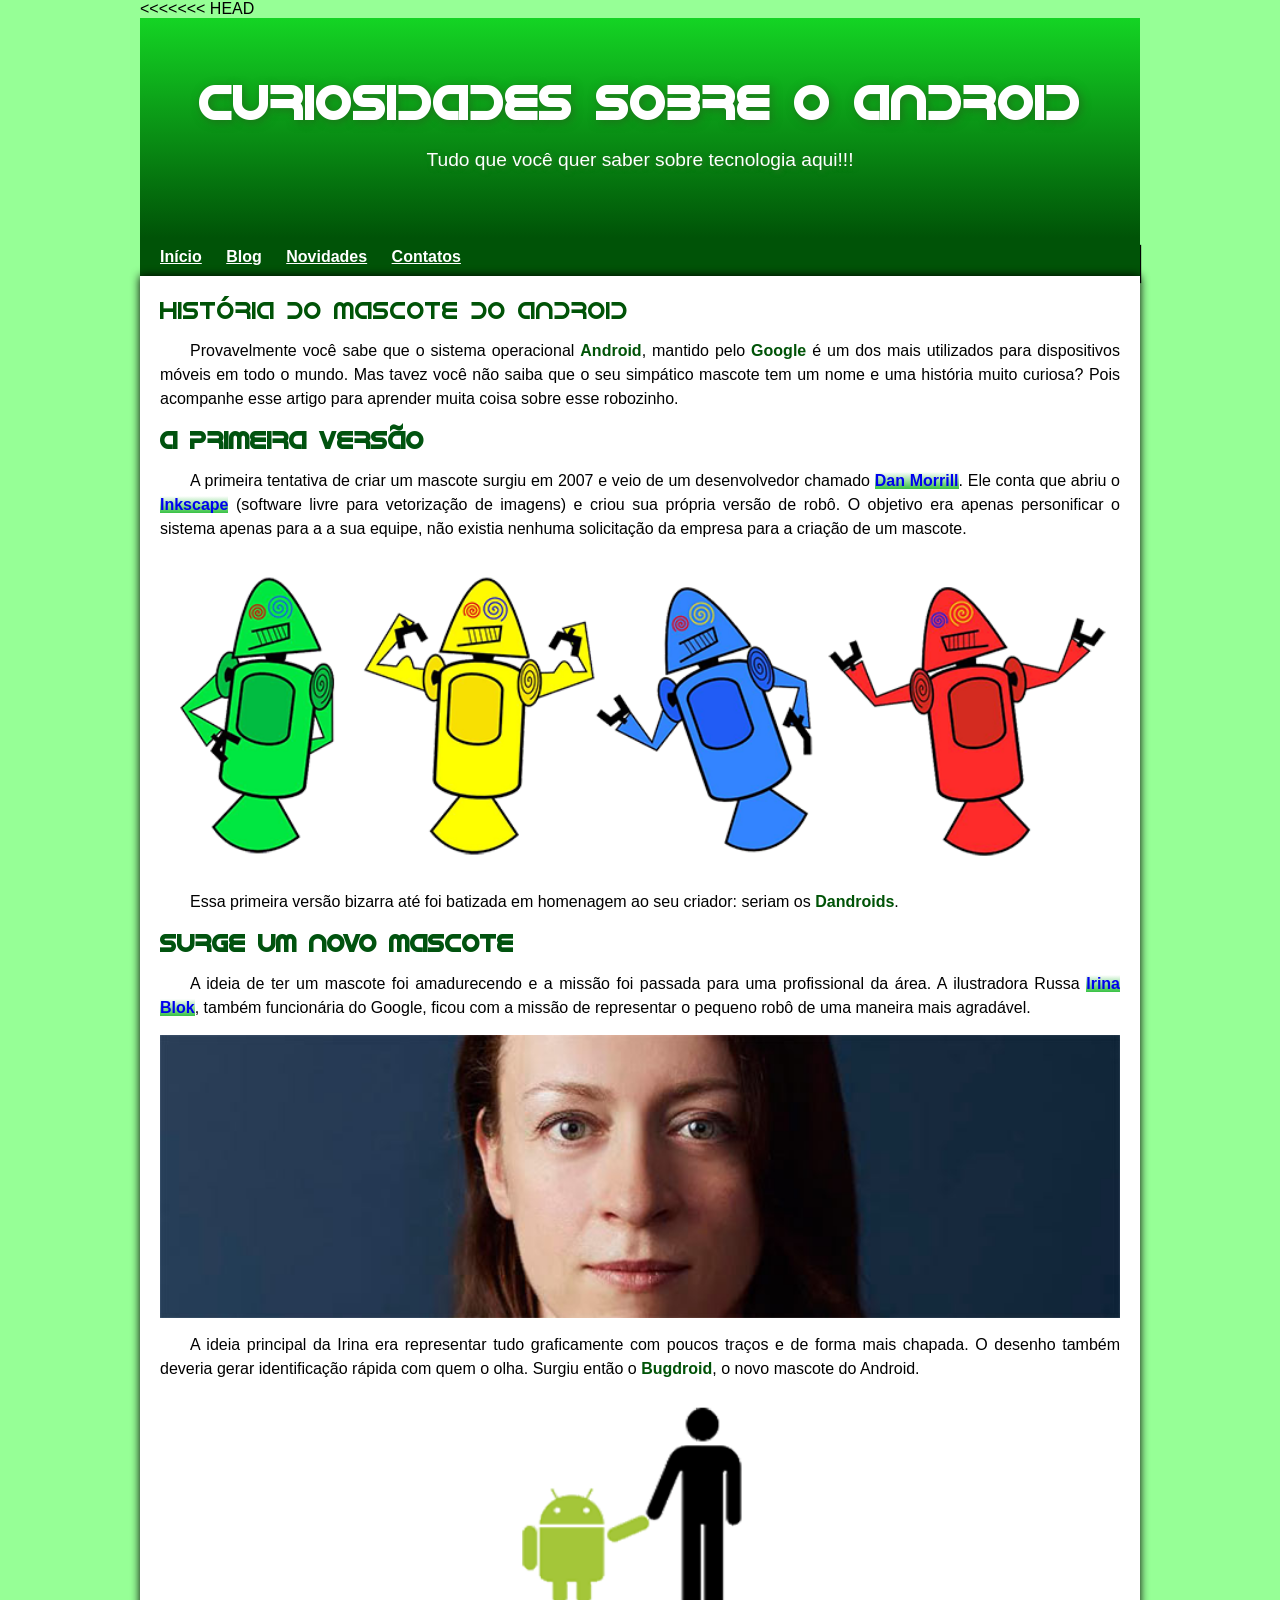
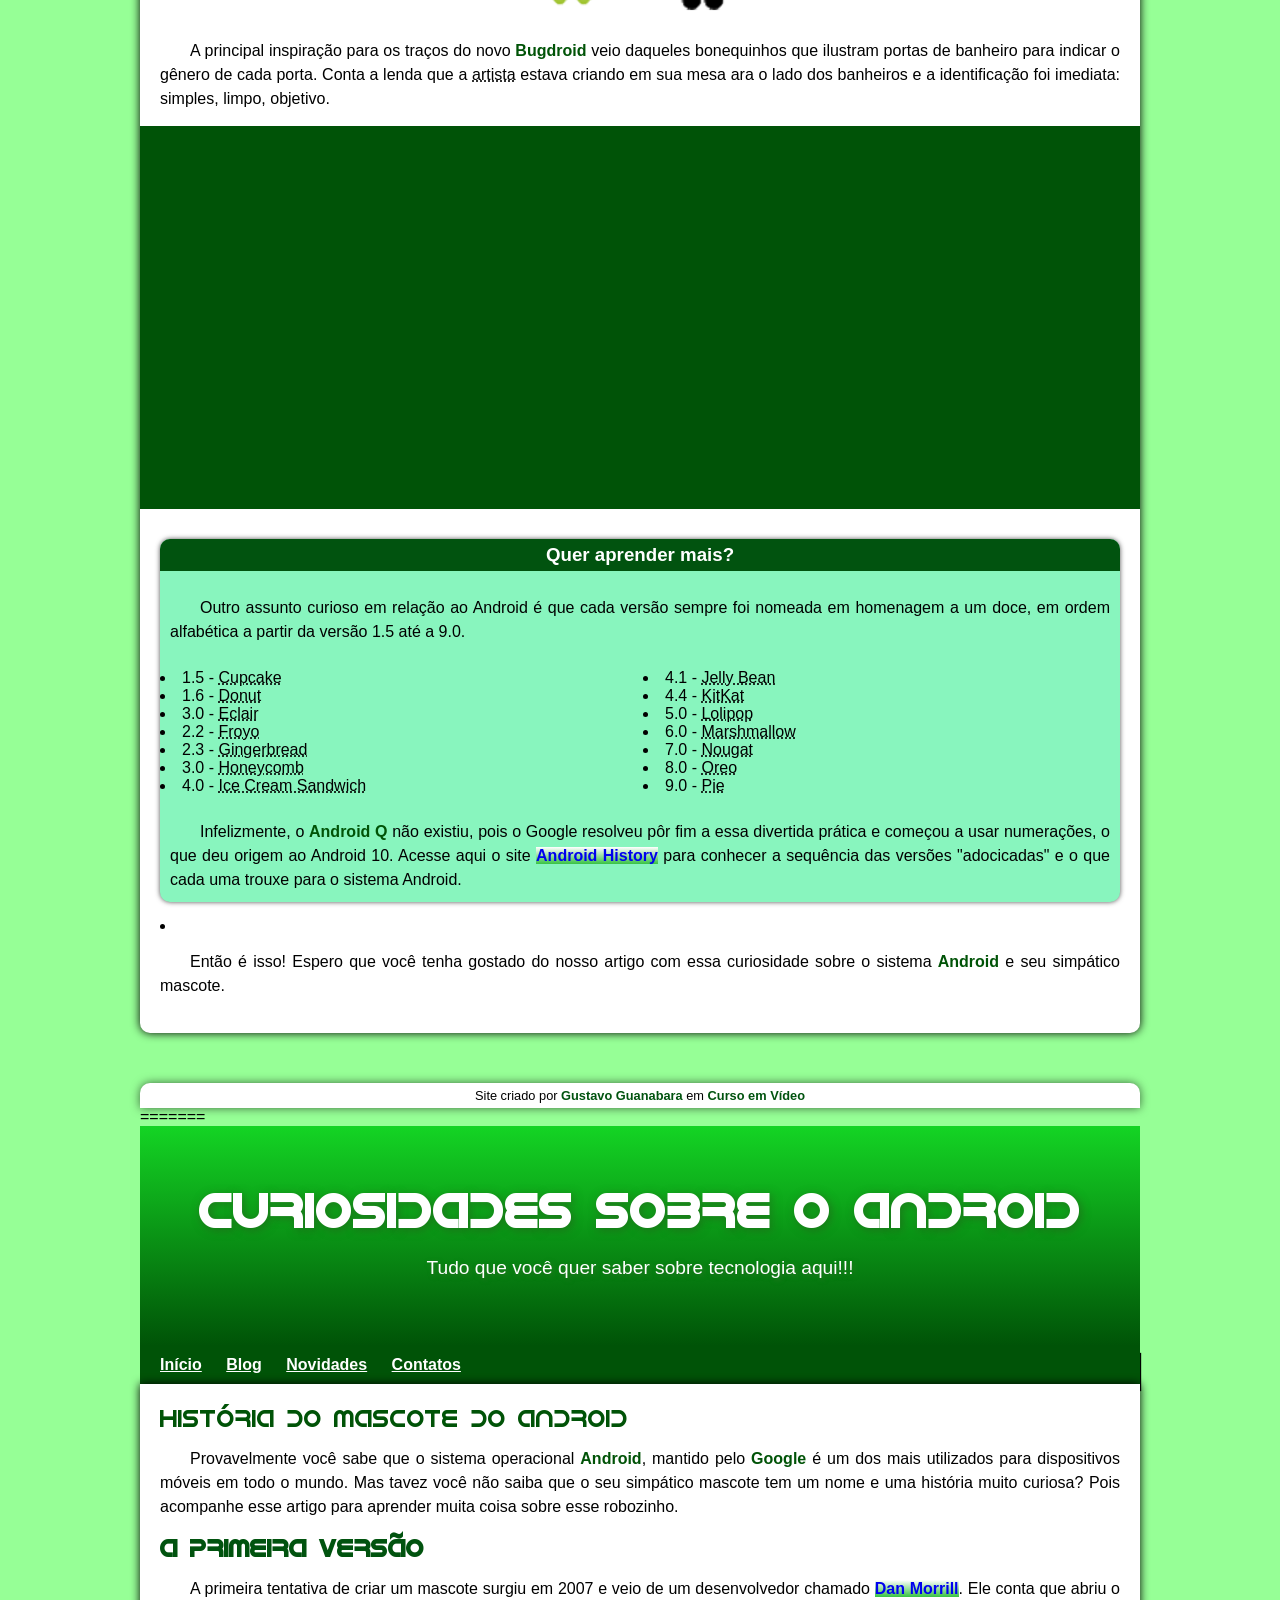
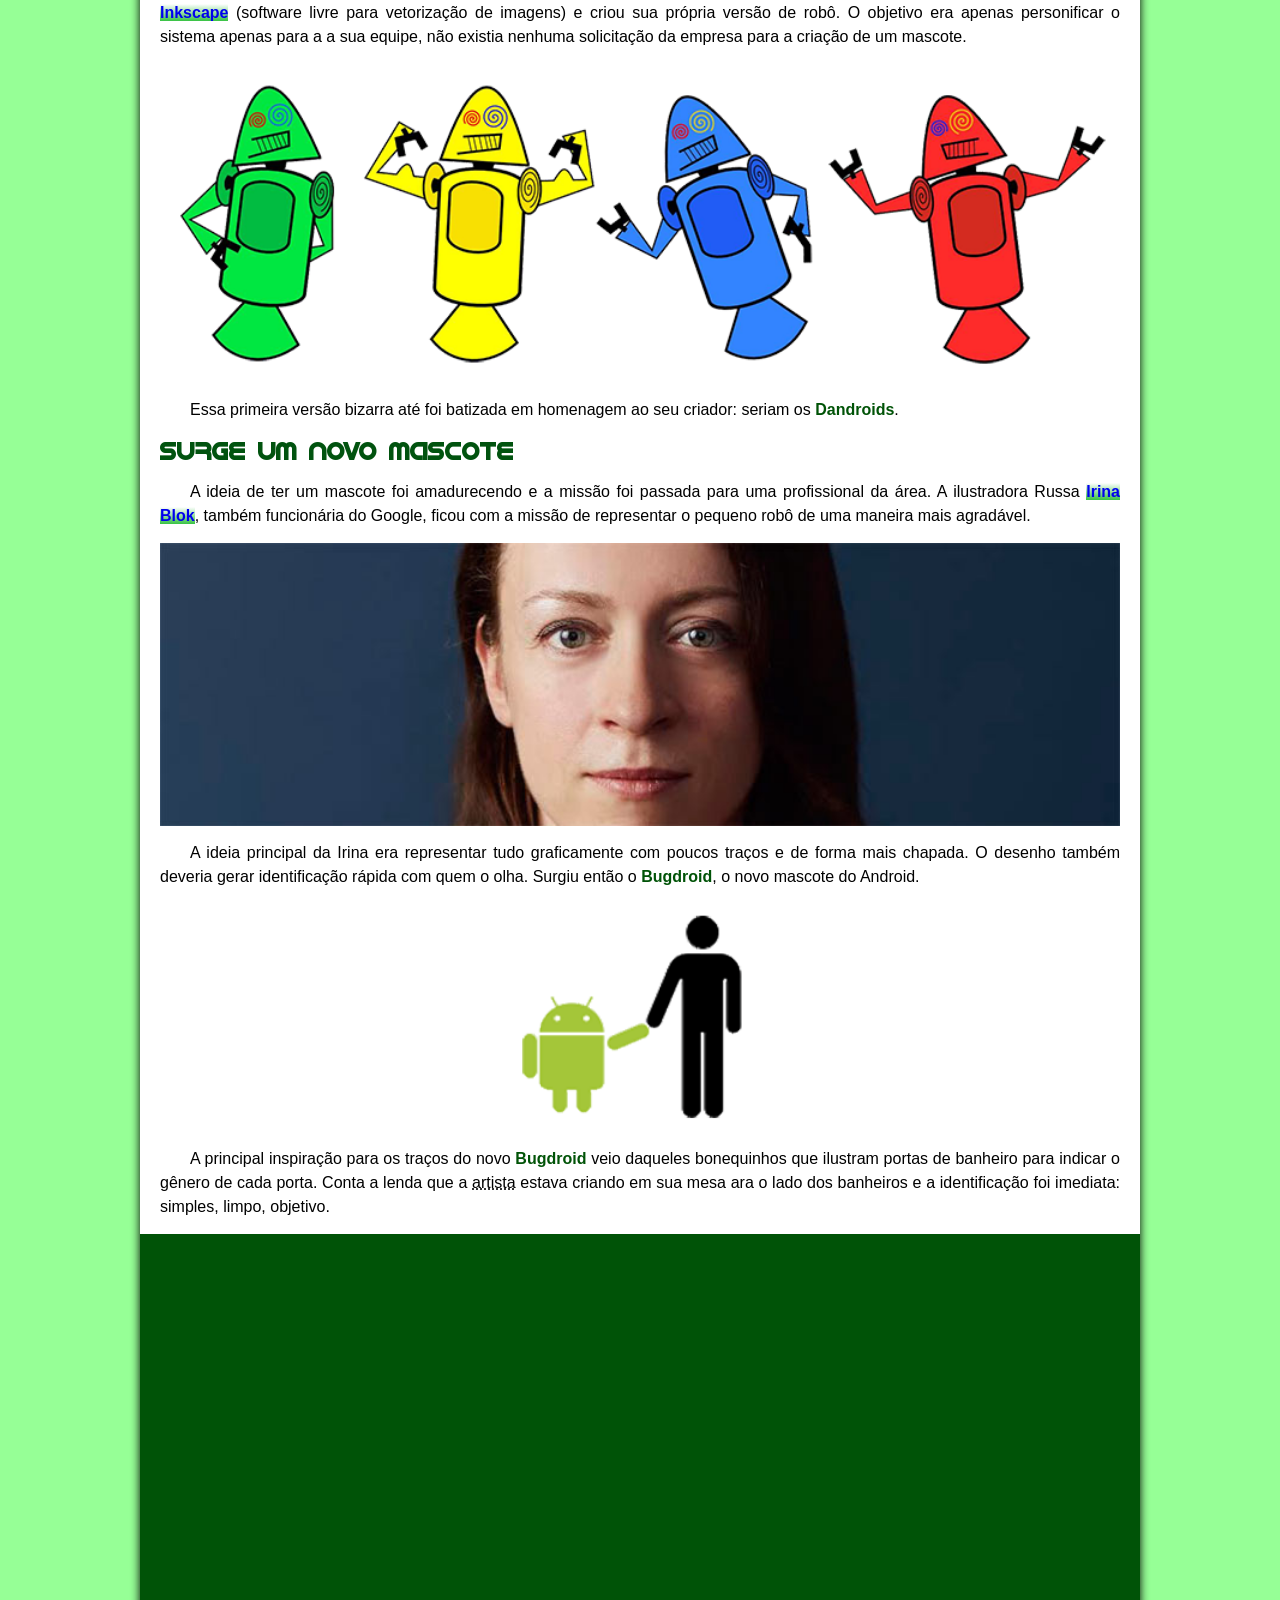
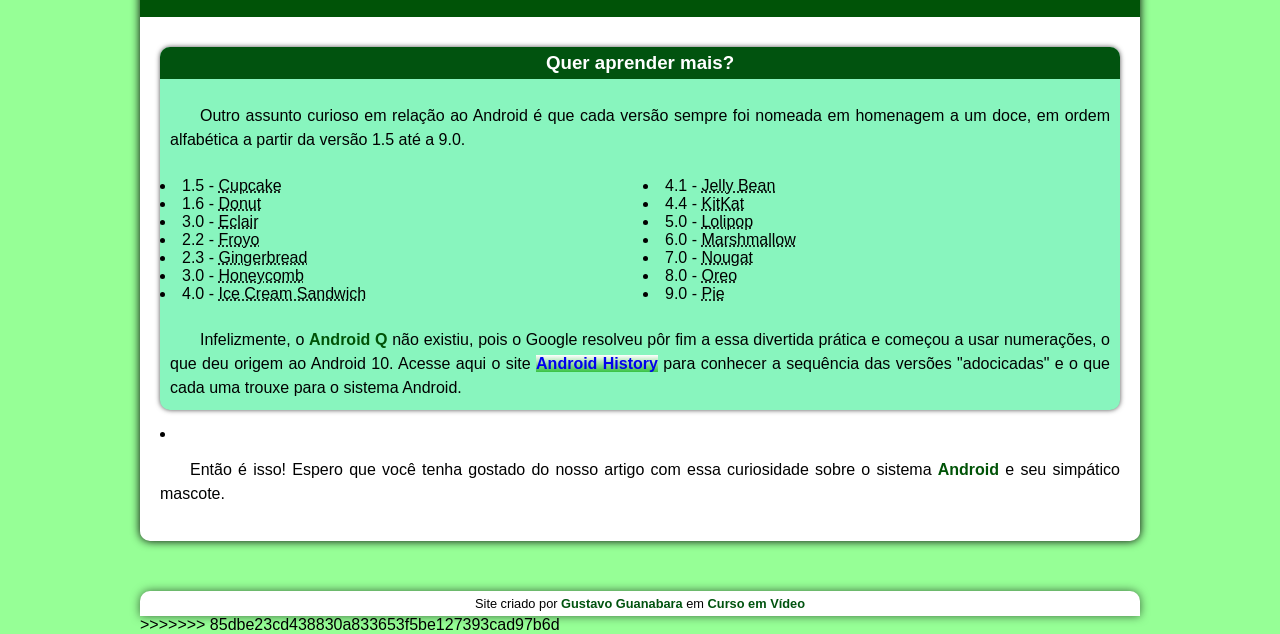
==== index.html @ 463ac562 "Rename index.html.html to index.html" ====
<<<<<<< HEAD
<!DOCTYPE html>
<html lang="pt-br">
<head>
    <meta charset="UTF-8">
    <meta name="viewport" content="width=device-width, initial-scale=1.0">
    <title>Como surgiu o mascote do Android</title>
    <link rel="shortcut icon" href="imagens/favicon.ico" type="image/x-icon">
   <link rel="stylesheet" href="style.css">
</head>
<body>
    <header>
        <h1>Curiosidades sobre o Android</h1>
        <p>Tudo que você quer saber sobre tecnologia aqui!!!</p>
    </header>
    <nav>
        <a href="#">Início</a>
        <a href="#">Blog</a>
        <a href="#">Novidades</a>
        <a href="#">Contatos</a>
    </nav>
<main>
    <article>
        <h1>História do Mascote do Android</h1>

            <p>Provavelmente você sabe que o sistema operacional <strong>Android</strong>, mantido pelo <strong>Google</strong> é um dos mais utilizados para dispositivos móveis em todo o mundo. Mas tavez você não saiba que o seu simpático mascote tem um nome e uma história muito curiosa? Pois acompanhe esse artigo para aprender muita coisa sobre esse robozinho.</p>

            <h2>A primeira versão</h2>

            <p>A primeira tentativa de criar um mascote surgiu em 2007 e veio de um desenvolvedor chamado <a href="https://androidcommunity.com/dan-morrill-shows-us-the-android-mascot-that-almost-was-20130103/" target="_blank" class="externo">Dan Morrill</a>. Ele conta que abriu o <a href="https://inkscape.org/release/inkscape-1.4.2/windows/64-bit/msi/dl/" target="_blank">Inkscape</a> (software livre para vetorização de imagens) e criou sua própria versão de robô. O objetivo era apenas personificar o sistema apenas para a a sua equipe, não existia nenhuma solicitação da empresa para a criação de um mascote.</p>

            <picture>
                <source media="(max-width: 600px)" srcset="imagens/dan-droids-pq.png">

                <img src="imagens/dan-droids.png" alt="Dandroids">
            
            </picture>

            <p>Essa primeira versão bizarra até foi batizada em homenagem ao seu criador: seriam os <strong>Dandroids</strong>.</p>

            <h2>Surge um novo mascote</h2>

            <p>A ideia de ter um mascote foi amadurecendo e a missão foi passada para uma profissional da área. A ilustradora Russa <a href="https://www.irinablok.com/" target="_blank">Irina Blok</a>, também funcionária do Google, ficou com a missão de representar o pequeno robô de uma maneira mais agradável.</p>

            <picture>
            <source media="(max-width: 600px)" srcset="imagens/irina-blok-pq.jpg">

                <img src="imagens/irina-blok.jpg" alt="irina-blok">
            
            </picture>

            <p>A ideia principal da Irina era representar tudo graficamente com poucos traços e de forma mais chapada. O desenho também deveria gerar identificação rápida com quem o olha. Surgiu então o <strong>Bugdroid</strong>, o novo mascote do Android.</p>

            <img src="imagens/bugdroid.png" class="pequeno" bugdroid"> 

            <p>A principal inspiração para os traços do novo <strong>Bugdroid</strong> veio daqueles bonequinhos que ilustram portas de banheiro para indicar o gênero de cada porta. Conta a lenda que a <abbr title="Irina Blok">artista</abbr> estava criando em sua mesa ara o lado dos banheiros e a identificação foi imediata: simples, limpo, objetivo.</p>

            <div class="video">
                <iframe width="560" height="315" src="https://www.youtube.com/embed/l2UDgpLz20M?si=QQ9jXkbDZRv2RueR" title="YouTube video player" frameborder="0" allow="accelerometer; autoplay; clipboard-write; encrypted-media; gyroscope; picture-in-picture; web-share" referrerpolicy="strict-origin-when-cross-origin" allowfullscreen></iframe>
            
        

            </div>
            <aside>
                <h3>Quer aprender mais?</h3>
                <p>Outro assunto curioso em relação ao Android é que cada versão sempre foi nomeada em homenagem a um doce, em ordem alfabética a partir da versão 1.5 até a 9.0.</p>
                <ul>
                    <li>1.5 - <abbr title="Bolo de copo">Cupcake</abbr></li>
                    <li>1.6 - <abbr title="Rosquinha">Donut</abbr></li>
                    <li>3.0 - <abbr title="Bomba de chocolate">Eclair</abbr></li>
                    <li>2.2 - <abbr title="Iorgute Congelado">Froyo</abbr></li>
                    <li>2.3 - <abbr title="Biscoito de gengibre">Gingerbread</abbr></li>
                    <li>3.0 - <abbr title="Favo de Mel">Honeycomb</abbr></li>
                    <li>4.0 - <abbr title="Sanduíche de Sorvete">Ice Cream Sandwich</abbr></li>
                    <li>4.1 - <abbr title="Jujuba">Jelly Bean</abbr></li>
                    <li>4.4 - <abbr title="Kit Kat">KitKat</abbr></li>
                    <li>5.0 - <abbr title="Pirulito">Lolipop</abbr></li>
                    <li>6.0 - <abbr title="Marshmallow">Marshmallow</abbr></li>
                    <li>7.0 - <abbr title="Torrone">Nougat</abbr></li>
                    <li>8.0 - <abbr title="Oreo">Oreo</abbr></li>
                    <li>9.0 - <abbr title="Torta">Pie</abbr></li>
                </ul>
                <p>
                    Infelizmente, o <strong>Android Q</strong> não existiu, pois o Google resolveu pôr fim a essa divertida prática e começou a usar numerações, o que deu origem ao Android 10.
                    Acesse aqui o site <a href="https://android.fandom.com/wiki/Android_Version_History" target="_blank">Android History</a> para conhecer a sequência das versões "adocicadas" e o que cada uma trouxe para o sistema Android.
                </p>
            </aside>
        

            <li>
                <p>Então é isso! Espero que você tenha gostado do nosso artigo com essa curiosidade sobre o sistema <strong>Android</strong> e seu simpático mascote.</p>
            </li>
         
    </article>
</main>
<footer>
    Site criado por <a href="https://github.com/gustavoguanabara" target="_blank">Gustavo Guanabara</a> em <a href="https://www.youtube.com/@cursoemvideo" target="_blank">Curso em Vídeo</a>
</footer>
</body>
=======
<!DOCTYPE html>
<html lang="pt-br">
<head>
    <meta charset="UTF-8">
    <meta name="viewport" content="width=device-width, initial-scale=1.0">
    <title>Como surgiu o mascote do Android</title>
    <link rel="shortcut icon" href="imagens/favicon.ico" type="image/x-icon">
   <link rel="stylesheet" href="style.css">
</head>
<body>
    <header>
        <h1>Curiosidades sobre o Android</h1>
        <p>Tudo que você quer saber sobre tecnologia aqui!!!</p>
    </header>
    <nav>
        <a href="#">Início</a>
        <a href="#">Blog</a>
        <a href="#">Novidades</a>
        <a href="#">Contatos</a>
    </nav>
<main>
    <article>
        <h1>História do Mascote do Android</h1>

            <p>Provavelmente você sabe que o sistema operacional <strong>Android</strong>, mantido pelo <strong>Google</strong> é um dos mais utilizados para dispositivos móveis em todo o mundo. Mas tavez você não saiba que o seu simpático mascote tem um nome e uma história muito curiosa? Pois acompanhe esse artigo para aprender muita coisa sobre esse robozinho.</p>

            <h2>A primeira versão</h2>

            <p>A primeira tentativa de criar um mascote surgiu em 2007 e veio de um desenvolvedor chamado <a href="https://androidcommunity.com/dan-morrill-shows-us-the-android-mascot-that-almost-was-20130103/" target="_blank" class="externo">Dan Morrill</a>. Ele conta que abriu o <a href="https://inkscape.org/release/inkscape-1.4.2/windows/64-bit/msi/dl/" target="_blank">Inkscape</a> (software livre para vetorização de imagens) e criou sua própria versão de robô. O objetivo era apenas personificar o sistema apenas para a a sua equipe, não existia nenhuma solicitação da empresa para a criação de um mascote.</p>

            <picture>
                <source media="(max-width: 600px)" srcset="imagens/dan-droids-pq.png">

                <img src="imagens/dan-droids.png" alt="Dandroids">
            
            </picture>

            <p>Essa primeira versão bizarra até foi batizada em homenagem ao seu criador: seriam os <strong>Dandroids</strong>.</p>

            <h2>Surge um novo mascote</h2>

            <p>A ideia de ter um mascote foi amadurecendo e a missão foi passada para uma profissional da área. A ilustradora Russa <a href="https://www.irinablok.com/" target="_blank">Irina Blok</a>, também funcionária do Google, ficou com a missão de representar o pequeno robô de uma maneira mais agradável.</p>

            <picture>
            <source media="(max-width: 600px)" srcset="imagens/irina-blok-pq.jpg">

                <img src="imagens/irina-blok.jpg" alt="irina-blok">
            
            </picture>

            <p>A ideia principal da Irina era representar tudo graficamente com poucos traços e de forma mais chapada. O desenho também deveria gerar identificação rápida com quem o olha. Surgiu então o <strong>Bugdroid</strong>, o novo mascote do Android.</p>

            <img src="imagens/bugdroid.png" class="pequeno" bugdroid"> 

            <p>A principal inspiração para os traços do novo <strong>Bugdroid</strong> veio daqueles bonequinhos que ilustram portas de banheiro para indicar o gênero de cada porta. Conta a lenda que a <abbr title="Irina Blok">artista</abbr> estava criando em sua mesa ara o lado dos banheiros e a identificação foi imediata: simples, limpo, objetivo.</p>

            <div class="video">
                <iframe width="560" height="315" src="https://www.youtube.com/embed/l2UDgpLz20M?si=QQ9jXkbDZRv2RueR" title="YouTube video player" frameborder="0" allow="accelerometer; autoplay; clipboard-write; encrypted-media; gyroscope; picture-in-picture; web-share" referrerpolicy="strict-origin-when-cross-origin" allowfullscreen></iframe>
            
        

            </div>
            <aside>
                <h3>Quer aprender mais?</h3>
                <p>Outro assunto curioso em relação ao Android é que cada versão sempre foi nomeada em homenagem a um doce, em ordem alfabética a partir da versão 1.5 até a 9.0.</p>
                <ul>
                    <li>1.5 - <abbr title="Bolo de copo">Cupcake</abbr></li>
                    <li>1.6 - <abbr title="Rosquinha">Donut</abbr></li>
                    <li>3.0 - <abbr title="Bomba de chocolate">Eclair</abbr></li>
                    <li>2.2 - <abbr title="Iorgute Congelado">Froyo</abbr></li>
                    <li>2.3 - <abbr title="Biscoito de gengibre">Gingerbread</abbr></li>
                    <li>3.0 - <abbr title="Favo de Mel">Honeycomb</abbr></li>
                    <li>4.0 - <abbr title="Sanduíche de Sorvete">Ice Cream Sandwich</abbr></li>
                    <li>4.1 - <abbr title="Jujuba">Jelly Bean</abbr></li>
                    <li>4.4 - <abbr title="Kit Kat">KitKat</abbr></li>
                    <li>5.0 - <abbr title="Pirulito">Lolipop</abbr></li>
                    <li>6.0 - <abbr title="Marshmallow">Marshmallow</abbr></li>
                    <li>7.0 - <abbr title="Torrone">Nougat</abbr></li>
                    <li>8.0 - <abbr title="Oreo">Oreo</abbr></li>
                    <li>9.0 - <abbr title="Torta">Pie</abbr></li>
                </ul>
                <p>
                    Infelizmente, o <strong>Android Q</strong> não existiu, pois o Google resolveu pôr fim a essa divertida prática e começou a usar numerações, o que deu origem ao Android 10.
                    Acesse aqui o site <a href="https://android.fandom.com/wiki/Android_Version_History" target="_blank">Android History</a> para conhecer a sequência das versões "adocicadas" e o que cada uma trouxe para o sistema Android.
                </p>
            </aside>
        

            <li>
                <p>Então é isso! Espero que você tenha gostado do nosso artigo com essa curiosidade sobre o sistema <strong>Android</strong> e seu simpático mascote.</p>
            </li>
         
    </article>
</main>
<footer>
    Site criado por <a href="https://github.com/gustavoguanabara" target="_blank">Gustavo Guanabara</a> em <a href="https://www.youtube.com/@cursoemvideo" target="_blank">Curso em Vídeo</a>
</footer>
</body>
>>>>>>> 85dbe23cd438830a833653f5be127393cad97b6d
</html>
---- style.css ----
@charset "UTF-8";

@font-face {
font-family: 'android'; 
src: url(fontes/idroid.otf) format('opentype')
}

:root { --cor0: #38C244;
--cor1: #005307;
--cor2: #14d424;
--cor3: #00b312;
--cor4: #01530f;
--fonte-padrao: Arial, verdana, helvetica, sans-serif;
--fonte-destaque: impact;
--fonte-android: 'android'
}

header { min-height: 150px; background-color: var(--cor1); padding: 35px; text-align: center;
background-image: linear-gradient(to bottom, var(--cor2), var(--cor1)); font-weight: normal;}


main h1 { font-family: var(--fonte-android); color: var(--cor1); font-weight: normal;
}

header h1 {font-family: var(--fonte-android); text-align: center; color: var(--cor4); text-align: center; color: rgb(255, 255, 255); font-size: 3em; margin-top: 20px;
text-shadow: 2px 2px 10px rgba(43, 80, 27, 0.527);}


header p { color: white; padding: 20px; text-align: center; font-family: var(--fonte-padrao); font-size: 1.2em;
max-width: 600px;
margin: auto; text-shadow: 2px 2px 5px rgb(63, 112, 48, 0.596);}

main p { 
    margin: 15px 0px; text-align: justify;
    text-indent: 30px; line-height: 1.5em;
}

main strong { color: var(--cor1); font-weight: bold;

}

main a { text-decoration: none;
font-weight: bold;
background-image: linear-gradient(to top, var(--cor0), white) ;}
nav { background-color: var(--cor1);
padding: 10px;
box-shadow: 1px 7px 1px black;}


nav a { color: white;
padding: 10px;
font-weight: bolder;
transition-duration: 0.45s
}
nav a:hover {background-color: var(--cor0);
color: var(--cor1);}
main { background-color: white;
padding: 20px; 
box-shadow: 0px 0px 10px black;
margin-bottom: 50px;
border-bottom-left-radius: 10px;
border-bottom-right-radius: 10px;
}

* {
    margin: 0px;
    padding: 0px;
    min-width: 320px;
max-width: 1000px;
margin: auto;
}
main img {width: 100%;}

main img.pequeno { max-width: 350px; display: block;}

main h2 {color: var(--cor4);
font-family: var(--fonte-android);
text-shadow: 1px; 1px; 1px}
body {background-color: rgb(150, 255, 150);
font-family: var(--fonte-padrao);}



aside { background-color: rgb(136, 245, 190); 
padding: 10 px; border-radius: 10px
; box-shadow: 0px 0px 5px rgba(0, 0, 0, 0.685);}
aside p { text-align: justify; padding: 10px;}
aside h3 { text-align: center; padding: 5px; background-color: #01530f; color: white; border-radius: 10px 10px 0px 0px;}
aside > ul { list-style-position: inside;
columns: 2; margin: 10px 10px 0px 0px; text-align: justify;}

div.video{ 
    background-color: var(--cor1);
    margin: 0px -20px 30px -20px; padding: 20px; position: relative; padding-bottom: 5%;
}

div.video > frame { position: absolute;
top: 5%; left: 5%; width: 90%; height: 90%;
}

footer {background-color:#ffffff; color: rgb(0, 0, 0); box-shadow: 0px 0px 10px rgba(0, 0, 0, 0.589);
border-top-left-radius: 10px;
border-top-right-radius: 10px;
padding: 5px; text-align: center; font-size: 0.8em;}

footer > a { text-decoration: none;
font-weight: bold; color: var(--cor4)}

footer a:hover {text-decoration: underline; color: #01530f; }
---- style.css ----
@charset "UTF-8";

@font-face {
font-family: 'android'; 
src: url(fontes/idroid.otf) format('opentype')
}

:root { --cor0: #38C244;
--cor1: #005307;
--cor2: #14d424;
--cor3: #00b312;
--cor4: #01530f;
--fonte-padrao: Arial, verdana, helvetica, sans-serif;
--fonte-destaque: impact;
--fonte-android: 'android'
}

header { min-height: 150px; background-color: var(--cor1); padding: 35px; text-align: center;
background-image: linear-gradient(to bottom, var(--cor2), var(--cor1)); font-weight: normal;}


main h1 { font-family: var(--fonte-android); color: var(--cor1); font-weight: normal;
}

header h1 {font-family: var(--fonte-android); text-align: center; color: var(--cor4); text-align: center; color: rgb(255, 255, 255); font-size: 3em; margin-top: 20px;
text-shadow: 2px 2px 10px rgba(43, 80, 27, 0.527);}


header p { color: white; padding: 20px; text-align: center; font-family: var(--fonte-padrao); font-size: 1.2em;
max-width: 600px;
margin: auto; text-shadow: 2px 2px 5px rgb(63, 112, 48, 0.596);}

main p { 
    margin: 15px 0px; text-align: justify;
    text-indent: 30px; line-height: 1.5em;
}

main strong { color: var(--cor1); font-weight: bold;

}

main a { text-decoration: none;
font-weight: bold;
background-image: linear-gradient(to top, var(--cor0), white) ;}
nav { background-color: var(--cor1);
padding: 10px;
box-shadow: 1px 7px 1px black;}


nav a { color: white;
padding: 10px;
font-weight: bolder;
transition-duration: 0.45s
}
nav a:hover {background-color: var(--cor0);
color: var(--cor1);}
main { background-color: white;
padding: 20px; 
box-shadow: 0px 0px 10px black;
margin-bottom: 50px;
border-bottom-left-radius: 10px;
border-bottom-right-radius: 10px;
}

* {
    margin: 0px;
    padding: 0px;
    min-width: 320px;
max-width: 1000px;
margin: auto;
}
main img {width: 100%;}

main img.pequeno { max-width: 350px; display: block;}

main h2 {color: var(--cor4);
font-family: var(--fonte-android);
text-shadow: 1px; 1px; 1px}
body {background-color: rgb(150, 255, 150);
font-family: var(--fonte-padrao);}



aside { background-color: rgb(136, 245, 190); 
padding: 10 px; border-radius: 10px
; box-shadow: 0px 0px 5px rgba(0, 0, 0, 0.685);}
aside p { text-align: justify; padding: 10px;}
aside h3 { text-align: center; padding: 5px; background-color: #01530f; color: white; border-radius: 10px 10px 0px 0px;}
aside > ul { list-style-position: inside;
columns: 2; margin: 10px 10px 0px 0px; text-align: justify;}

div.video{ 
    background-color: var(--cor1);
    margin: 0px -20px 30px -20px; padding: 20px; position: relative; padding-bottom: 5%;
}

div.video > frame { position: absolute;
top: 5%; left: 5%; width: 90%; height: 90%;
}

footer {background-color:#ffffff; color: rgb(0, 0, 0); box-shadow: 0px 0px 10px rgba(0, 0, 0, 0.589);
border-top-left-radius: 10px;
border-top-right-radius: 10px;
padding: 5px; text-align: center; font-size: 0.8em;}

footer > a { text-decoration: none;
font-weight: bold; color: var(--cor4)}

footer a:hover {text-decoration: underline; color: #01530f; }
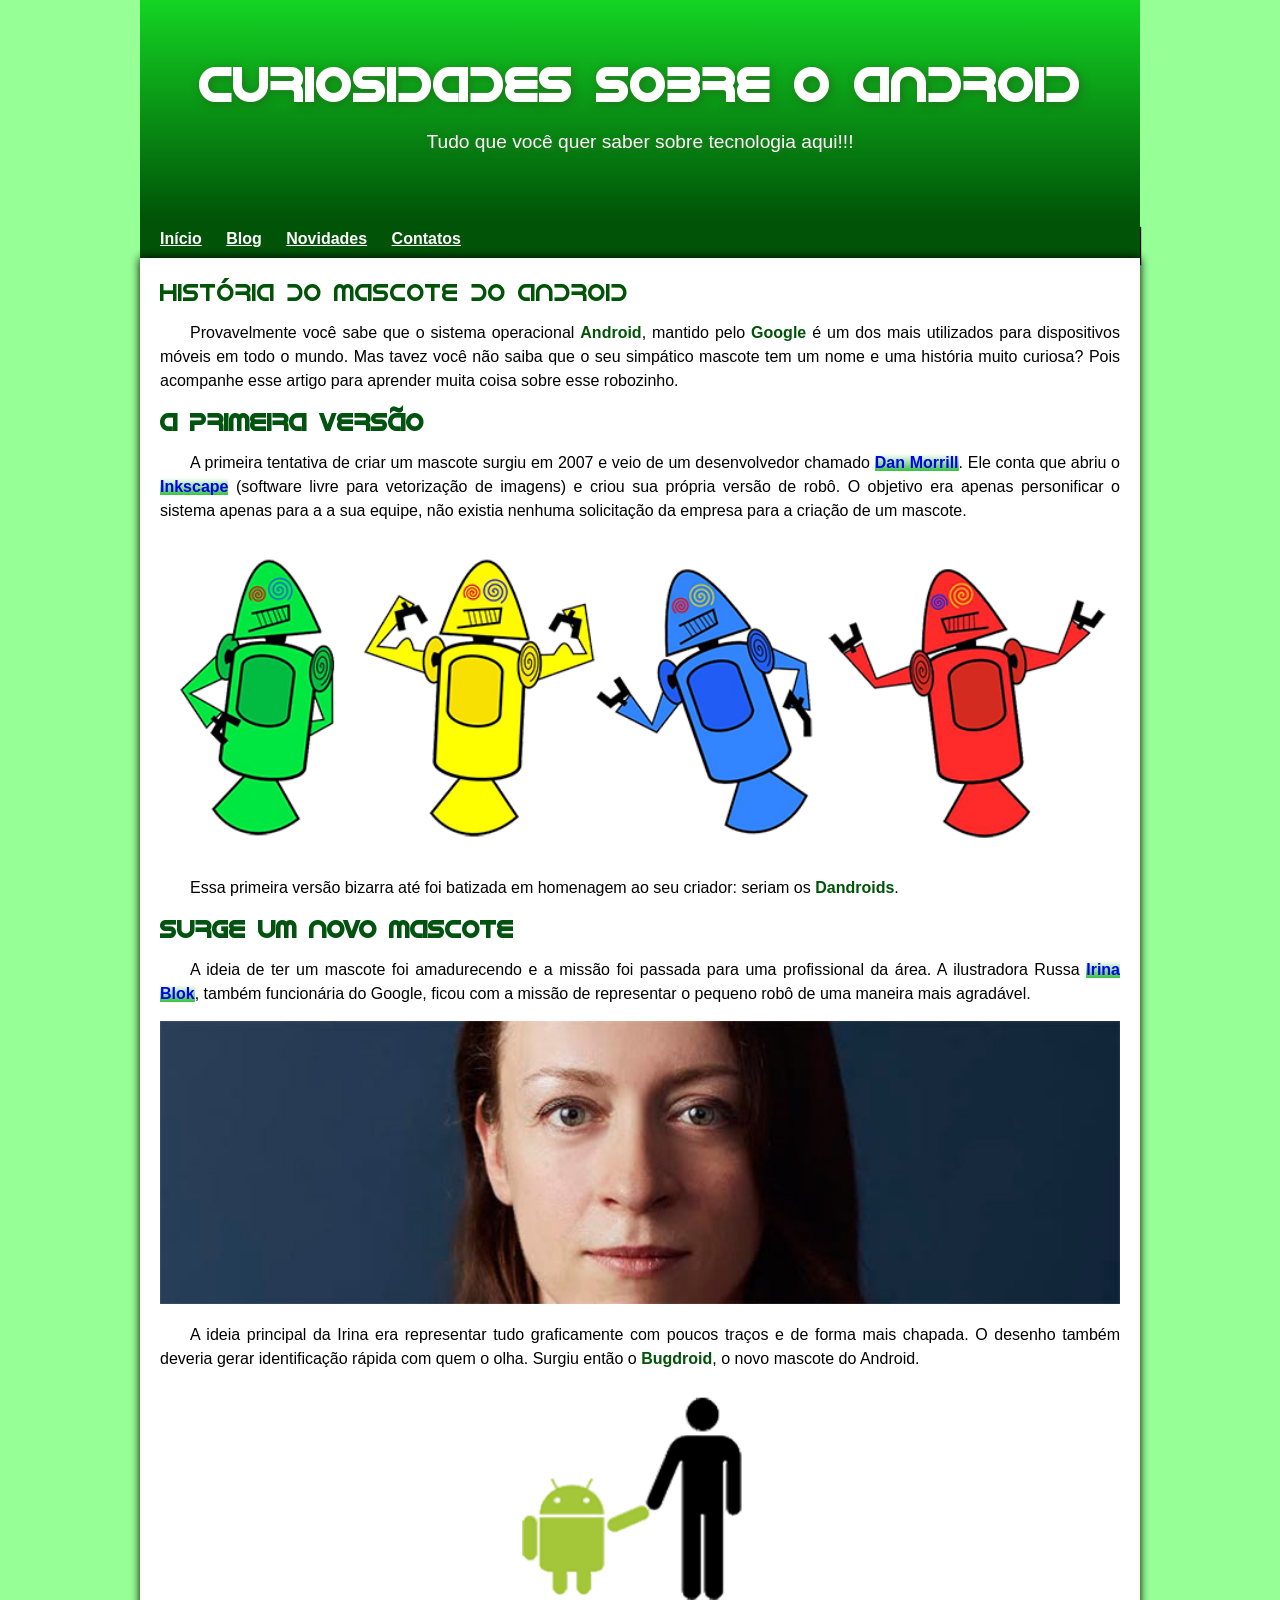
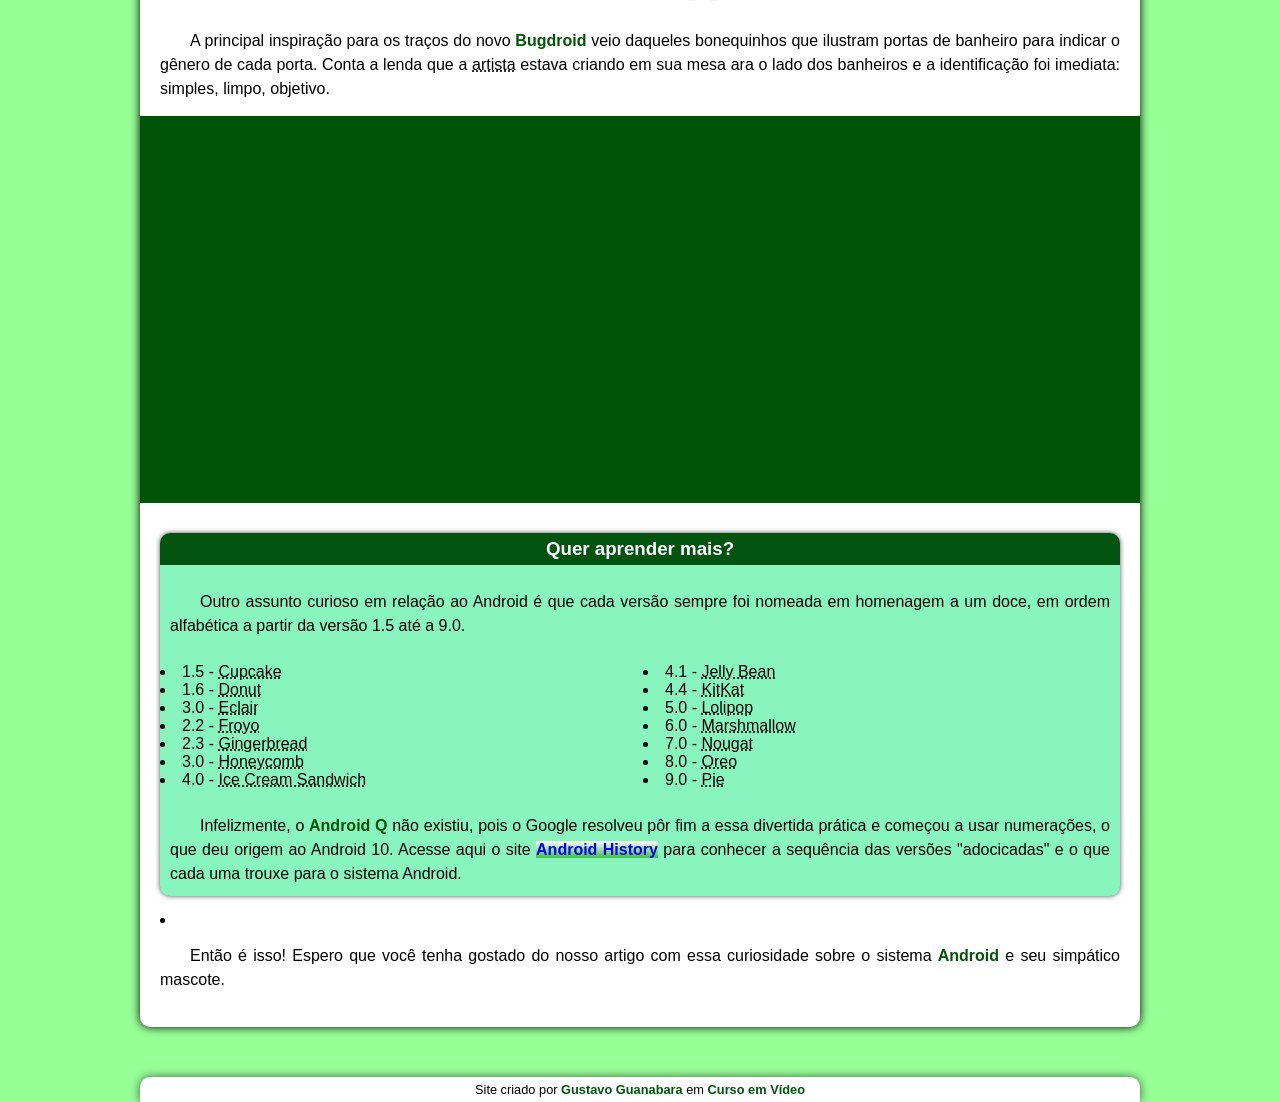
==== commit a3c9bd35: "simplific simplific" ====
--- a/index.html
+++ b/index.html
@@ -1,4 +1,3 @@
-<<<<<<< HEAD
 <!DOCTYPE html>
 <html lang="pt-br">
 <head>
@@ -97,104 +96,4 @@
     Site criado por <a href="https://github.com/gustavoguanabara" target="_blank">Gustavo Guanabara</a> em <a href="https://www.youtube.com/@cursoemvideo" target="_blank">Curso em Vídeo</a>
 </footer>
 </body>
-=======
-<!DOCTYPE html>
-<html lang="pt-br">
-<head>
-    <meta charset="UTF-8">
-    <meta name="viewport" content="width=device-width, initial-scale=1.0">
-    <title>Como surgiu o mascote do Android</title>
-    <link rel="shortcut icon" href="imagens/favicon.ico" type="image/x-icon">
-   <link rel="stylesheet" href="style.css">
-</head>
-<body>
-    <header>
-        <h1>Curiosidades sobre o Android</h1>
-        <p>Tudo que você quer saber sobre tecnologia aqui!!!</p>
-    </header>
-    <nav>
-        <a href="#">Início</a>
-        <a href="#">Blog</a>
-        <a href="#">Novidades</a>
-        <a href="#">Contatos</a>
-    </nav>
-<main>
-    <article>
-        <h1>História do Mascote do Android</h1>
-
-            <p>Provavelmente você sabe que o sistema operacional <strong>Android</strong>, mantido pelo <strong>Google</strong> é um dos mais utilizados para dispositivos móveis em todo o mundo. Mas tavez você não saiba que o seu simpático mascote tem um nome e uma história muito curiosa? Pois acompanhe esse artigo para aprender muita coisa sobre esse robozinho.</p>
-
-            <h2>A primeira versão</h2>
-
-            <p>A primeira tentativa de criar um mascote surgiu em 2007 e veio de um desenvolvedor chamado <a href="https://androidcommunity.com/dan-morrill-shows-us-the-android-mascot-that-almost-was-20130103/" target="_blank" class="externo">Dan Morrill</a>. Ele conta que abriu o <a href="https://inkscape.org/release/inkscape-1.4.2/windows/64-bit/msi/dl/" target="_blank">Inkscape</a> (software livre para vetorização de imagens) e criou sua própria versão de robô. O objetivo era apenas personificar o sistema apenas para a a sua equipe, não existia nenhuma solicitação da empresa para a criação de um mascote.</p>
-
-            <picture>
-                <source media="(max-width: 600px)" srcset="imagens/dan-droids-pq.png">
-
-                <img src="imagens/dan-droids.png" alt="Dandroids">
-            
-            </picture>
-
-            <p>Essa primeira versão bizarra até foi batizada em homenagem ao seu criador: seriam os <strong>Dandroids</strong>.</p>
-
-            <h2>Surge um novo mascote</h2>
-
-            <p>A ideia de ter um mascote foi amadurecendo e a missão foi passada para uma profissional da área. A ilustradora Russa <a href="https://www.irinablok.com/" target="_blank">Irina Blok</a>, também funcionária do Google, ficou com a missão de representar o pequeno robô de uma maneira mais agradável.</p>
-
-            <picture>
-            <source media="(max-width: 600px)" srcset="imagens/irina-blok-pq.jpg">
-
-                <img src="imagens/irina-blok.jpg" alt="irina-blok">
-            
-            </picture>
-
-            <p>A ideia principal da Irina era representar tudo graficamente com poucos traços e de forma mais chapada. O desenho também deveria gerar identificação rápida com quem o olha. Surgiu então o <strong>Bugdroid</strong>, o novo mascote do Android.</p>
-
-            <img src="imagens/bugdroid.png" class="pequeno" bugdroid"> 
-
-            <p>A principal inspiração para os traços do novo <strong>Bugdroid</strong> veio daqueles bonequinhos que ilustram portas de banheiro para indicar o gênero de cada porta. Conta a lenda que a <abbr title="Irina Blok">artista</abbr> estava criando em sua mesa ara o lado dos banheiros e a identificação foi imediata: simples, limpo, objetivo.</p>
-
-            <div class="video">
-                <iframe width="560" height="315" src="https://www.youtube.com/embed/l2UDgpLz20M?si=QQ9jXkbDZRv2RueR" title="YouTube video player" frameborder="0" allow="accelerometer; autoplay; clipboard-write; encrypted-media; gyroscope; picture-in-picture; web-share" referrerpolicy="strict-origin-when-cross-origin" allowfullscreen></iframe>
-            
-        
-
-            </div>
-            <aside>
-                <h3>Quer aprender mais?</h3>
-                <p>Outro assunto curioso em relação ao Android é que cada versão sempre foi nomeada em homenagem a um doce, em ordem alfabética a partir da versão 1.5 até a 9.0.</p>
-                <ul>
-                    <li>1.5 - <abbr title="Bolo de copo">Cupcake</abbr></li>
-                    <li>1.6 - <abbr title="Rosquinha">Donut</abbr></li>
-                    <li>3.0 - <abbr title="Bomba de chocolate">Eclair</abbr></li>
-                    <li>2.2 - <abbr title="Iorgute Congelado">Froyo</abbr></li>
-                    <li>2.3 - <abbr title="Biscoito de gengibre">Gingerbread</abbr></li>
-                    <li>3.0 - <abbr title="Favo de Mel">Honeycomb</abbr></li>
-                    <li>4.0 - <abbr title="Sanduíche de Sorvete">Ice Cream Sandwich</abbr></li>
-                    <li>4.1 - <abbr title="Jujuba">Jelly Bean</abbr></li>
-                    <li>4.4 - <abbr title="Kit Kat">KitKat</abbr></li>
-                    <li>5.0 - <abbr title="Pirulito">Lolipop</abbr></li>
-                    <li>6.0 - <abbr title="Marshmallow">Marshmallow</abbr></li>
-                    <li>7.0 - <abbr title="Torrone">Nougat</abbr></li>
-                    <li>8.0 - <abbr title="Oreo">Oreo</abbr></li>
-                    <li>9.0 - <abbr title="Torta">Pie</abbr></li>
-                </ul>
-                <p>
-                    Infelizmente, o <strong>Android Q</strong> não existiu, pois o Google resolveu pôr fim a essa divertida prática e começou a usar numerações, o que deu origem ao Android 10.
-                    Acesse aqui o site <a href="https://android.fandom.com/wiki/Android_Version_History" target="_blank">Android History</a> para conhecer a sequência das versões "adocicadas" e o que cada uma trouxe para o sistema Android.
-                </p>
-            </aside>
-        
-
-            <li>
-                <p>Então é isso! Espero que você tenha gostado do nosso artigo com essa curiosidade sobre o sistema <strong>Android</strong> e seu simpático mascote.</p>
-            </li>
-         
-    </article>
-</main>
-<footer>
-    Site criado por <a href="https://github.com/gustavoguanabara" target="_blank">Gustavo Guanabara</a> em <a href="https://www.youtube.com/@cursoemvideo" target="_blank">Curso em Vídeo</a>
-</footer>
-</body>
->>>>>>> 85dbe23cd438830a833653f5be127393cad97b6d
-</html>
+</html>
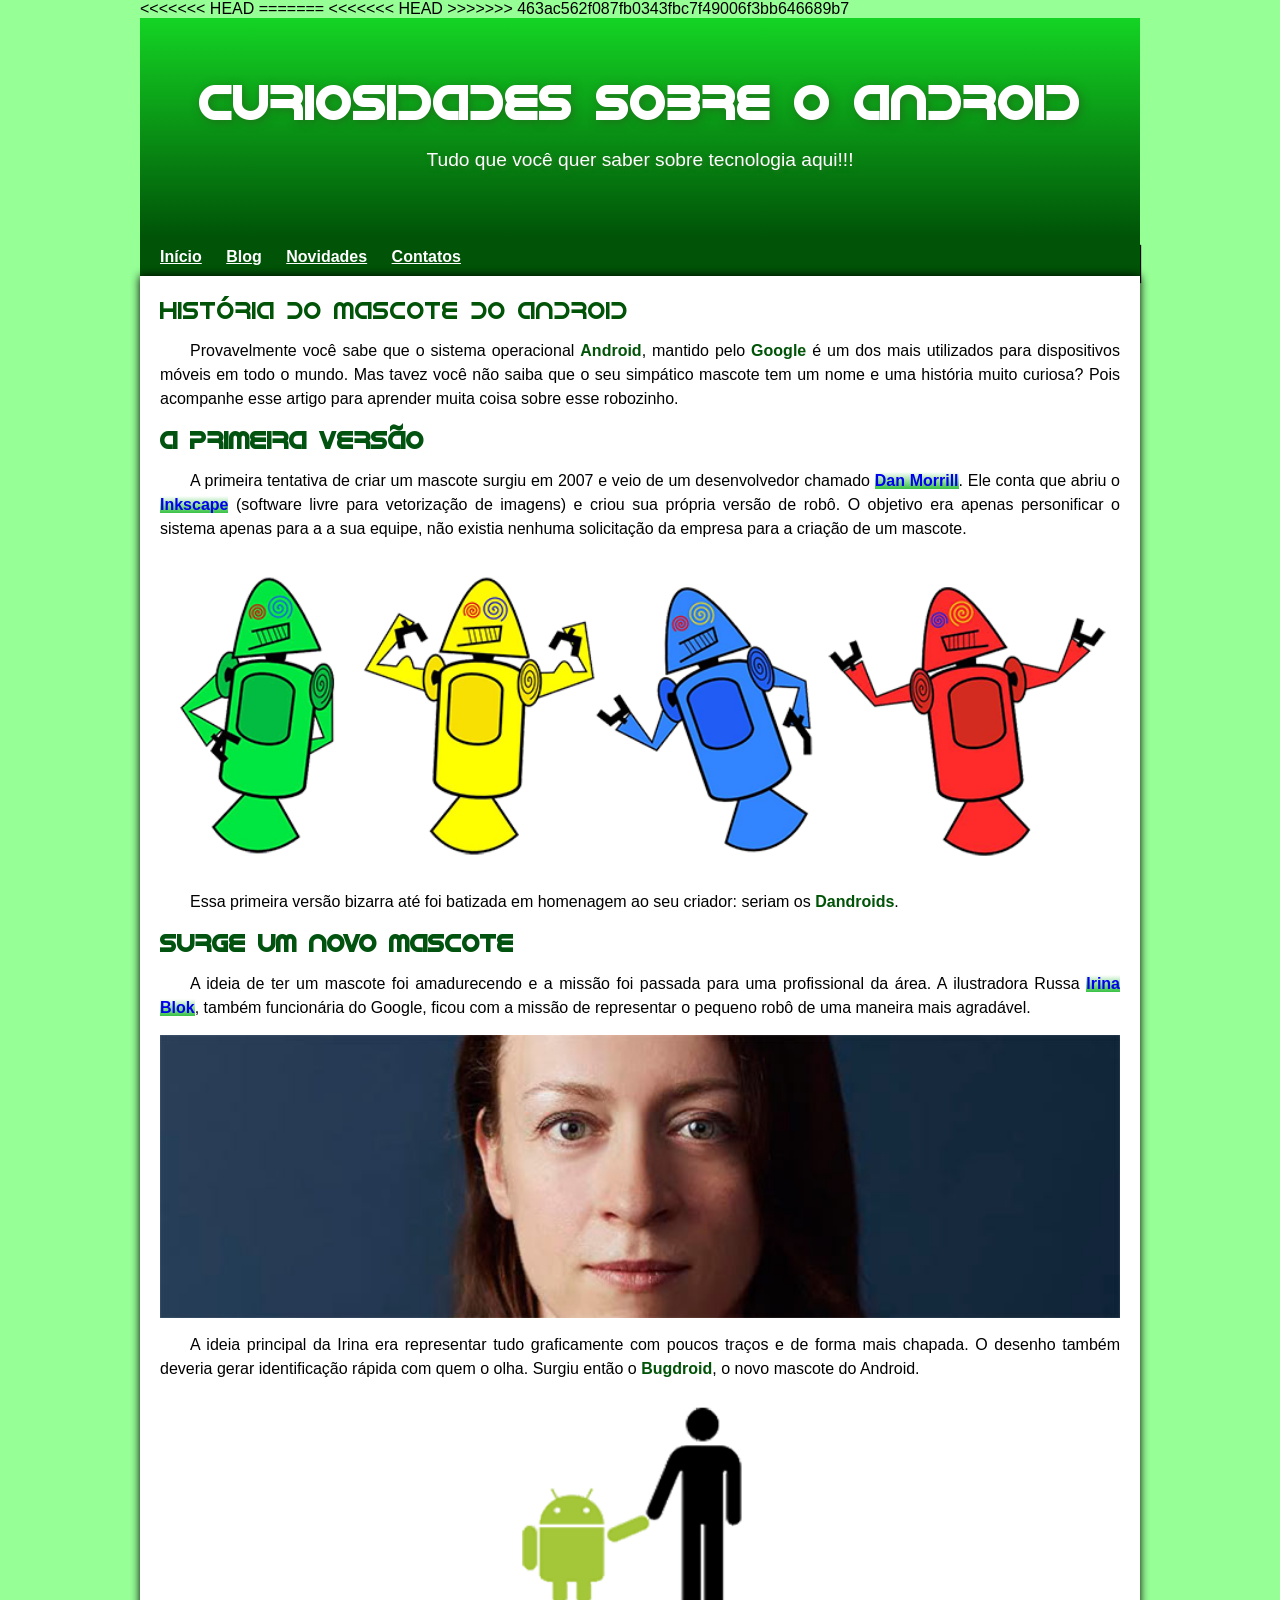
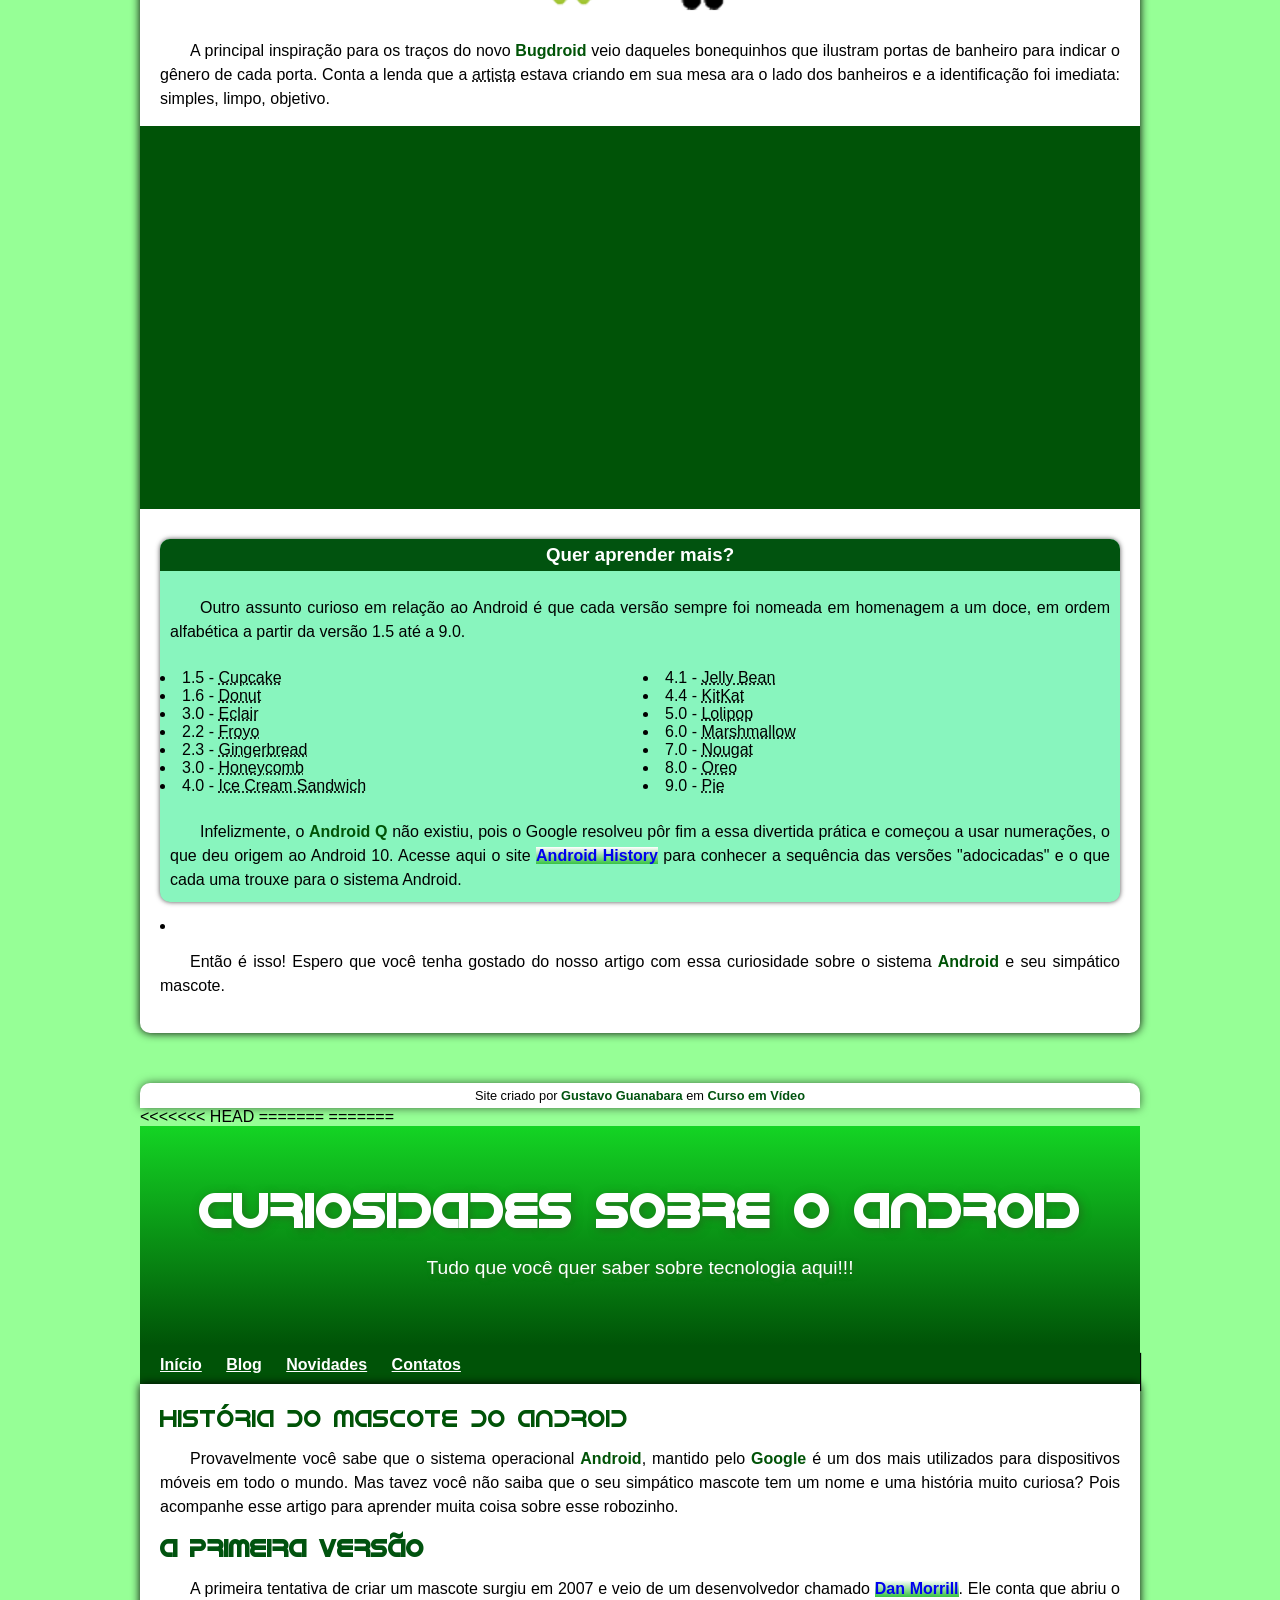
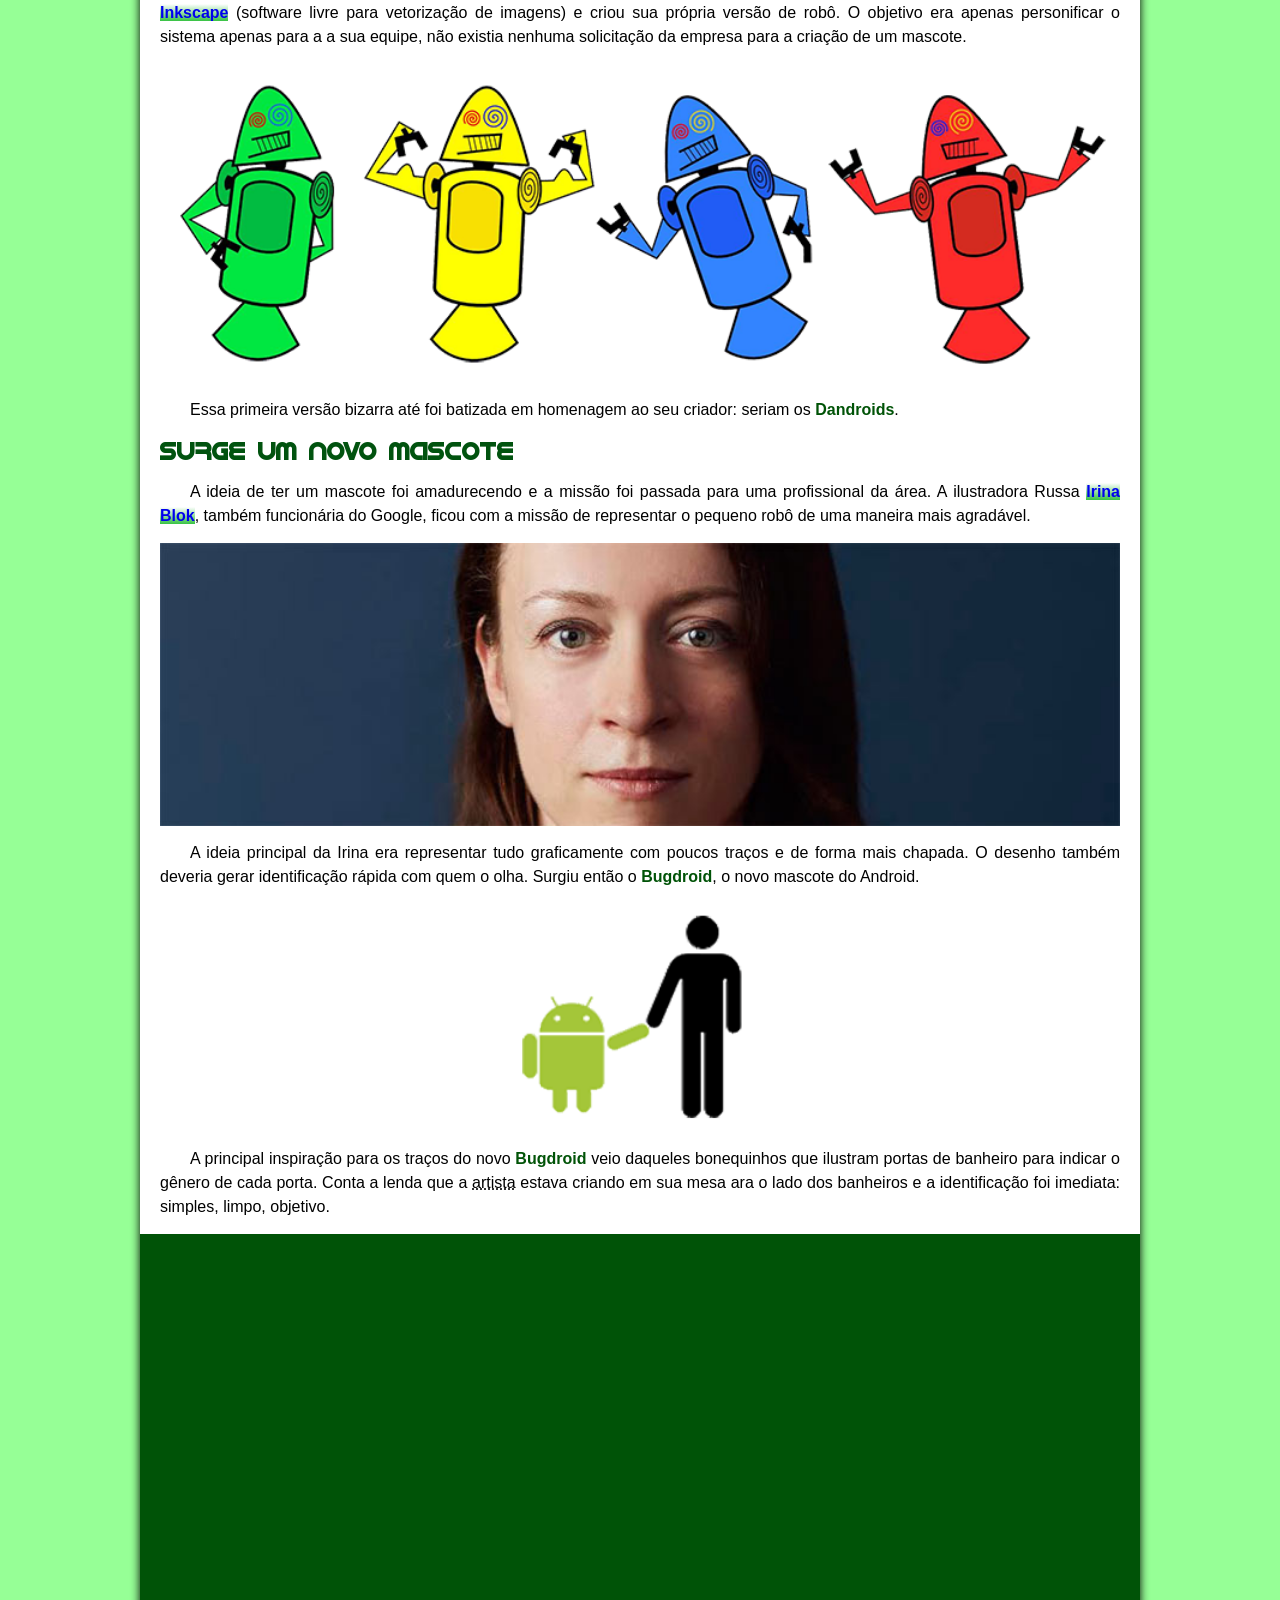
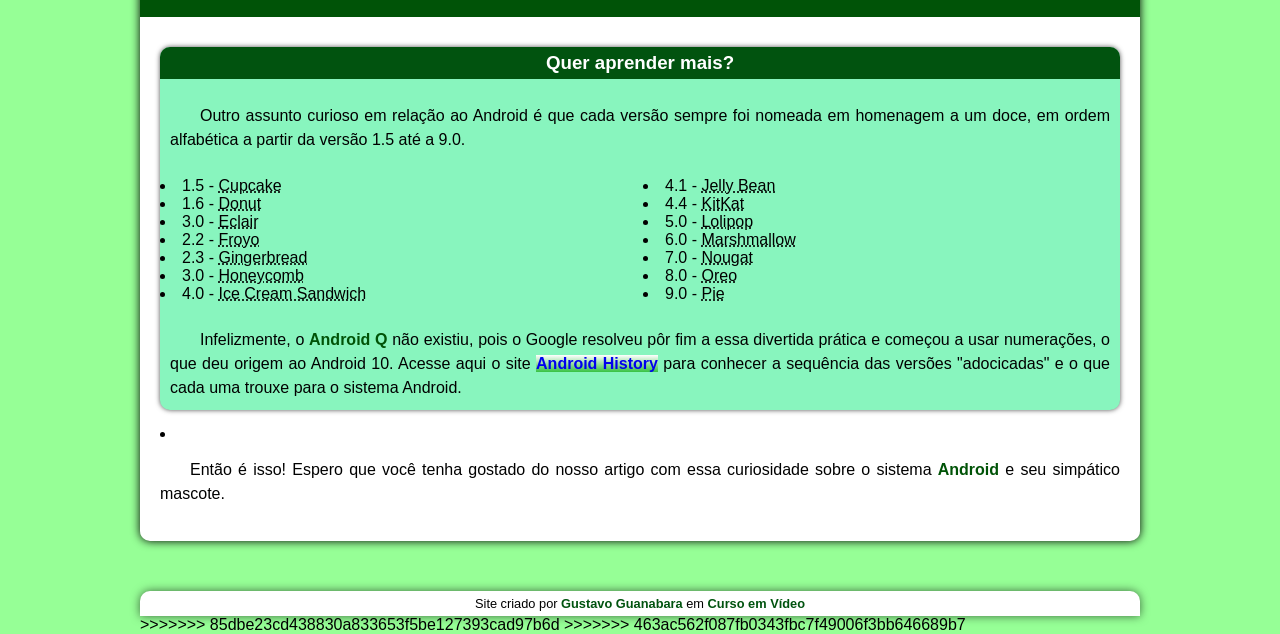
==== commit aa67380b: "asdf asdf" ====
--- a/index.html
+++ b/index.html
@@ -1,3 +1,7 @@
+<<<<<<< HEAD
+=======
+<<<<<<< HEAD
+>>>>>>> 463ac562f087fb0343fbc7f49006f3bb646689b7
 <!DOCTYPE html>
 <html lang="pt-br">
 <head>
@@ -96,4 +100,108 @@
     Site criado por <a href="https://github.com/gustavoguanabara" target="_blank">Gustavo Guanabara</a> em <a href="https://www.youtube.com/@cursoemvideo" target="_blank">Curso em Vídeo</a>
 </footer>
 </body>
-</html>+<<<<<<< HEAD
+</html>
+=======
+=======
+<!DOCTYPE html>
+<html lang="pt-br">
+<head>
+    <meta charset="UTF-8">
+    <meta name="viewport" content="width=device-width, initial-scale=1.0">
+    <title>Como surgiu o mascote do Android</title>
+    <link rel="shortcut icon" href="imagens/favicon.ico" type="image/x-icon">
+   <link rel="stylesheet" href="style.css">
+</head>
+<body>
+    <header>
+        <h1>Curiosidades sobre o Android</h1>
+        <p>Tudo que você quer saber sobre tecnologia aqui!!!</p>
+    </header>
+    <nav>
+        <a href="#">Início</a>
+        <a href="#">Blog</a>
+        <a href="#">Novidades</a>
+        <a href="#">Contatos</a>
+    </nav>
+<main>
+    <article>
+        <h1>História do Mascote do Android</h1>
+
+            <p>Provavelmente você sabe que o sistema operacional <strong>Android</strong>, mantido pelo <strong>Google</strong> é um dos mais utilizados para dispositivos móveis em todo o mundo. Mas tavez você não saiba que o seu simpático mascote tem um nome e uma história muito curiosa? Pois acompanhe esse artigo para aprender muita coisa sobre esse robozinho.</p>
+
+            <h2>A primeira versão</h2>
+
+            <p>A primeira tentativa de criar um mascote surgiu em 2007 e veio de um desenvolvedor chamado <a href="https://androidcommunity.com/dan-morrill-shows-us-the-android-mascot-that-almost-was-20130103/" target="_blank" class="externo">Dan Morrill</a>. Ele conta que abriu o <a href="https://inkscape.org/release/inkscape-1.4.2/windows/64-bit/msi/dl/" target="_blank">Inkscape</a> (software livre para vetorização de imagens) e criou sua própria versão de robô. O objetivo era apenas personificar o sistema apenas para a a sua equipe, não existia nenhuma solicitação da empresa para a criação de um mascote.</p>
+
+            <picture>
+                <source media="(max-width: 600px)" srcset="imagens/dan-droids-pq.png">
+
+                <img src="imagens/dan-droids.png" alt="Dandroids">
+            
+            </picture>
+
+            <p>Essa primeira versão bizarra até foi batizada em homenagem ao seu criador: seriam os <strong>Dandroids</strong>.</p>
+
+            <h2>Surge um novo mascote</h2>
+
+            <p>A ideia de ter um mascote foi amadurecendo e a missão foi passada para uma profissional da área. A ilustradora Russa <a href="https://www.irinablok.com/" target="_blank">Irina Blok</a>, também funcionária do Google, ficou com a missão de representar o pequeno robô de uma maneira mais agradável.</p>
+
+            <picture>
+            <source media="(max-width: 600px)" srcset="imagens/irina-blok-pq.jpg">
+
+                <img src="imagens/irina-blok.jpg" alt="irina-blok">
+            
+            </picture>
+
+            <p>A ideia principal da Irina era representar tudo graficamente com poucos traços e de forma mais chapada. O desenho também deveria gerar identificação rápida com quem o olha. Surgiu então o <strong>Bugdroid</strong>, o novo mascote do Android.</p>
+
+            <img src="imagens/bugdroid.png" class="pequeno" bugdroid"> 
+
+            <p>A principal inspiração para os traços do novo <strong>Bugdroid</strong> veio daqueles bonequinhos que ilustram portas de banheiro para indicar o gênero de cada porta. Conta a lenda que a <abbr title="Irina Blok">artista</abbr> estava criando em sua mesa ara o lado dos banheiros e a identificação foi imediata: simples, limpo, objetivo.</p>
+
+            <div class="video">
+                <iframe width="560" height="315" src="https://www.youtube.com/embed/l2UDgpLz20M?si=QQ9jXkbDZRv2RueR" title="YouTube video player" frameborder="0" allow="accelerometer; autoplay; clipboard-write; encrypted-media; gyroscope; picture-in-picture; web-share" referrerpolicy="strict-origin-when-cross-origin" allowfullscreen></iframe>
+            
+        
+
+            </div>
+            <aside>
+                <h3>Quer aprender mais?</h3>
+                <p>Outro assunto curioso em relação ao Android é que cada versão sempre foi nomeada em homenagem a um doce, em ordem alfabética a partir da versão 1.5 até a 9.0.</p>
+                <ul>
+                    <li>1.5 - <abbr title="Bolo de copo">Cupcake</abbr></li>
+                    <li>1.6 - <abbr title="Rosquinha">Donut</abbr></li>
+                    <li>3.0 - <abbr title="Bomba de chocolate">Eclair</abbr></li>
+                    <li>2.2 - <abbr title="Iorgute Congelado">Froyo</abbr></li>
+                    <li>2.3 - <abbr title="Biscoito de gengibre">Gingerbread</abbr></li>
+                    <li>3.0 - <abbr title="Favo de Mel">Honeycomb</abbr></li>
+                    <li>4.0 - <abbr title="Sanduíche de Sorvete">Ice Cream Sandwich</abbr></li>
+                    <li>4.1 - <abbr title="Jujuba">Jelly Bean</abbr></li>
+                    <li>4.4 - <abbr title="Kit Kat">KitKat</abbr></li>
+                    <li>5.0 - <abbr title="Pirulito">Lolipop</abbr></li>
+                    <li>6.0 - <abbr title="Marshmallow">Marshmallow</abbr></li>
+                    <li>7.0 - <abbr title="Torrone">Nougat</abbr></li>
+                    <li>8.0 - <abbr title="Oreo">Oreo</abbr></li>
+                    <li>9.0 - <abbr title="Torta">Pie</abbr></li>
+                </ul>
+                <p>
+                    Infelizmente, o <strong>Android Q</strong> não existiu, pois o Google resolveu pôr fim a essa divertida prática e começou a usar numerações, o que deu origem ao Android 10.
+                    Acesse aqui o site <a href="https://android.fandom.com/wiki/Android_Version_History" target="_blank">Android History</a> para conhecer a sequência das versões "adocicadas" e o que cada uma trouxe para o sistema Android.
+                </p>
+            </aside>
+        
+
+            <li>
+                <p>Então é isso! Espero que você tenha gostado do nosso artigo com essa curiosidade sobre o sistema <strong>Android</strong> e seu simpático mascote.</p>
+            </li>
+         
+    </article>
+</main>
+<footer>
+    Site criado por <a href="https://github.com/gustavoguanabara" target="_blank">Gustavo Guanabara</a> em <a href="https://www.youtube.com/@cursoemvideo" target="_blank">Curso em Vídeo</a>
+</footer>
+</body>
+>>>>>>> 85dbe23cd438830a833653f5be127393cad97b6d
+</html>
+>>>>>>> 463ac562f087fb0343fbc7f49006f3bb646689b7
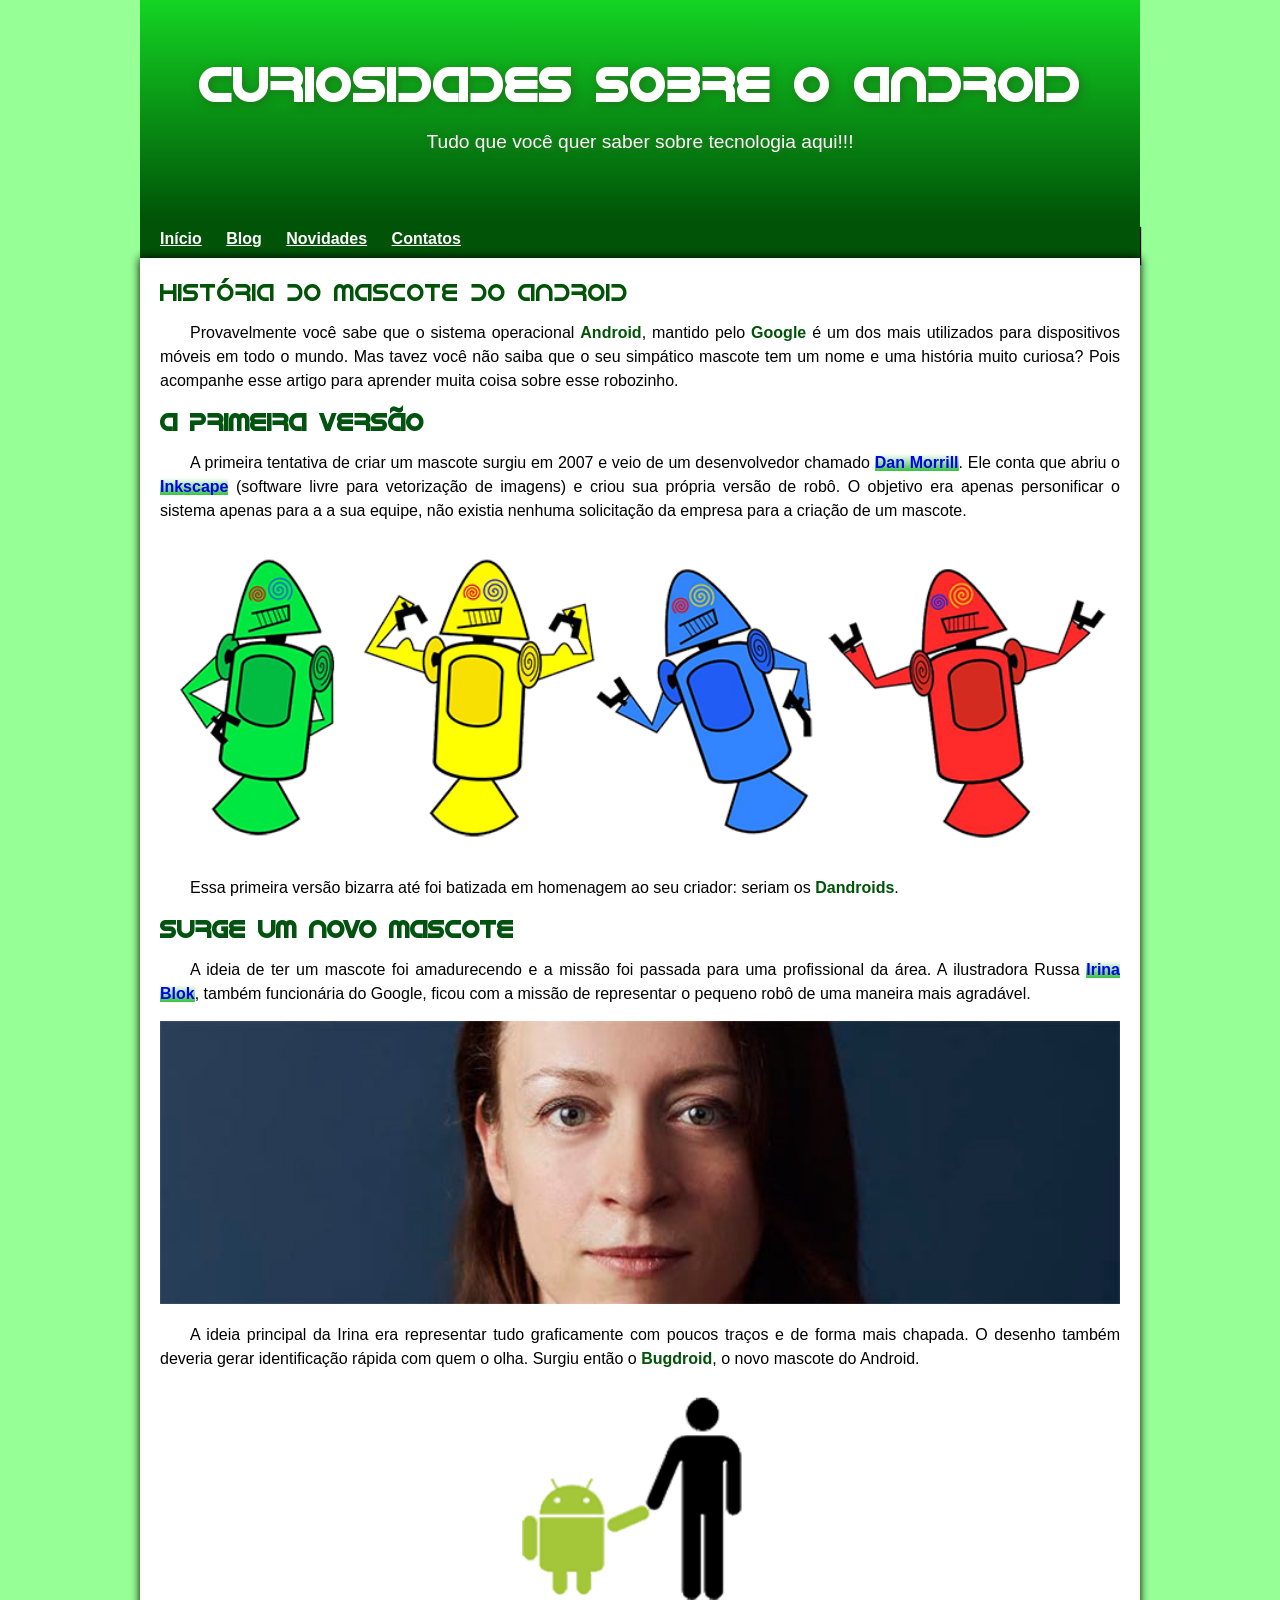
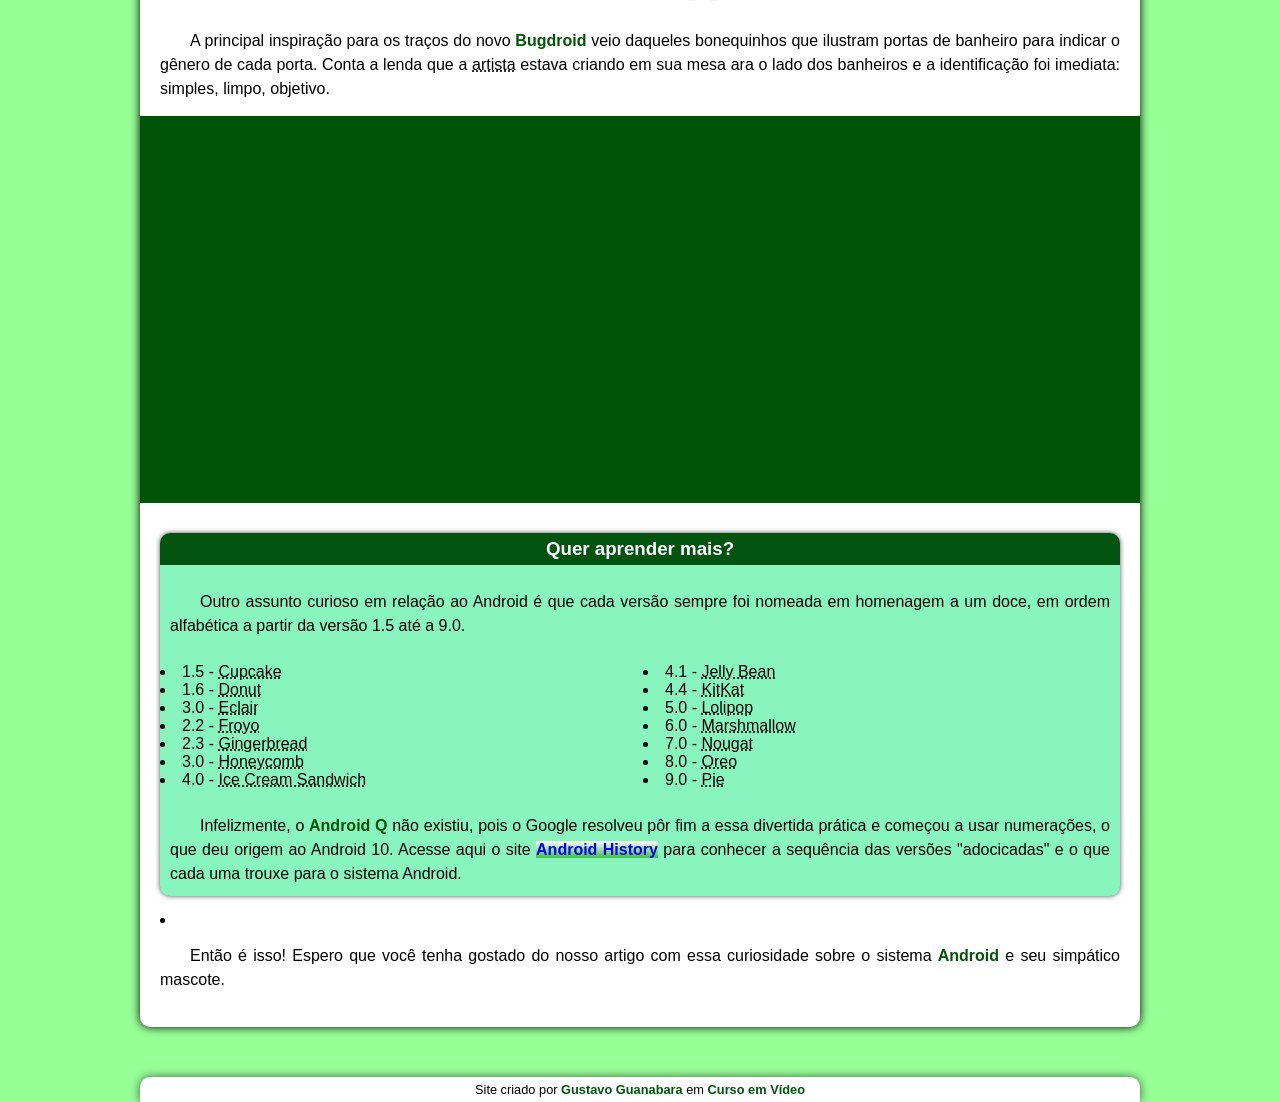
==== commit d78a2473: "asdf asdf" ====
--- a/index.html
+++ b/index.html
@@ -1,7 +1,3 @@
-<<<<<<< HEAD
-=======
-<<<<<<< HEAD
->>>>>>> 463ac562f087fb0343fbc7f49006f3bb646689b7
 <!DOCTYPE html>
 <html lang="pt-br">
 <head>
@@ -100,108 +96,5 @@
     Site criado por <a href="https://github.com/gustavoguanabara" target="_blank">Gustavo Guanabara</a> em <a href="https://www.youtube.com/@cursoemvideo" target="_blank">Curso em Vídeo</a>
 </footer>
 </body>
-<<<<<<< HEAD
 </html>
-=======
-=======
-<!DOCTYPE html>
-<html lang="pt-br">
-<head>
-    <meta charset="UTF-8">
-    <meta name="viewport" content="width=device-width, initial-scale=1.0">
-    <title>Como surgiu o mascote do Android</title>
-    <link rel="shortcut icon" href="imagens/favicon.ico" type="image/x-icon">
-   <link rel="stylesheet" href="style.css">
-</head>
-<body>
-    <header>
-        <h1>Curiosidades sobre o Android</h1>
-        <p>Tudo que você quer saber sobre tecnologia aqui!!!</p>
-    </header>
-    <nav>
-        <a href="#">Início</a>
-        <a href="#">Blog</a>
-        <a href="#">Novidades</a>
-        <a href="#">Contatos</a>
-    </nav>
-<main>
-    <article>
-        <h1>História do Mascote do Android</h1>
 
-            <p>Provavelmente você sabe que o sistema operacional <strong>Android</strong>, mantido pelo <strong>Google</strong> é um dos mais utilizados para dispositivos móveis em todo o mundo. Mas tavez você não saiba que o seu simpático mascote tem um nome e uma história muito curiosa? Pois acompanhe esse artigo para aprender muita coisa sobre esse robozinho.</p>
-
-            <h2>A primeira versão</h2>
-
-            <p>A primeira tentativa de criar um mascote surgiu em 2007 e veio de um desenvolvedor chamado <a href="https://androidcommunity.com/dan-morrill-shows-us-the-android-mascot-that-almost-was-20130103/" target="_blank" class="externo">Dan Morrill</a>. Ele conta que abriu o <a href="https://inkscape.org/release/inkscape-1.4.2/windows/64-bit/msi/dl/" target="_blank">Inkscape</a> (software livre para vetorização de imagens) e criou sua própria versão de robô. O objetivo era apenas personificar o sistema apenas para a a sua equipe, não existia nenhuma solicitação da empresa para a criação de um mascote.</p>
-
-            <picture>
-                <source media="(max-width: 600px)" srcset="imagens/dan-droids-pq.png">
-
-                <img src="imagens/dan-droids.png" alt="Dandroids">
-            
-            </picture>
-
-            <p>Essa primeira versão bizarra até foi batizada em homenagem ao seu criador: seriam os <strong>Dandroids</strong>.</p>
-
-            <h2>Surge um novo mascote</h2>
-
-            <p>A ideia de ter um mascote foi amadurecendo e a missão foi passada para uma profissional da área. A ilustradora Russa <a href="https://www.irinablok.com/" target="_blank">Irina Blok</a>, também funcionária do Google, ficou com a missão de representar o pequeno robô de uma maneira mais agradável.</p>
-
-            <picture>
-            <source media="(max-width: 600px)" srcset="imagens/irina-blok-pq.jpg">
-
-                <img src="imagens/irina-blok.jpg" alt="irina-blok">
-            
-            </picture>
-
-            <p>A ideia principal da Irina era representar tudo graficamente com poucos traços e de forma mais chapada. O desenho também deveria gerar identificação rápida com quem o olha. Surgiu então o <strong>Bugdroid</strong>, o novo mascote do Android.</p>
-
-            <img src="imagens/bugdroid.png" class="pequeno" bugdroid"> 
-
-            <p>A principal inspiração para os traços do novo <strong>Bugdroid</strong> veio daqueles bonequinhos que ilustram portas de banheiro para indicar o gênero de cada porta. Conta a lenda que a <abbr title="Irina Blok">artista</abbr> estava criando em sua mesa ara o lado dos banheiros e a identificação foi imediata: simples, limpo, objetivo.</p>
-
-            <div class="video">
-                <iframe width="560" height="315" src="https://www.youtube.com/embed/l2UDgpLz20M?si=QQ9jXkbDZRv2RueR" title="YouTube video player" frameborder="0" allow="accelerometer; autoplay; clipboard-write; encrypted-media; gyroscope; picture-in-picture; web-share" referrerpolicy="strict-origin-when-cross-origin" allowfullscreen></iframe>
-            
-        
-
-            </div>
-            <aside>
-                <h3>Quer aprender mais?</h3>
-                <p>Outro assunto curioso em relação ao Android é que cada versão sempre foi nomeada em homenagem a um doce, em ordem alfabética a partir da versão 1.5 até a 9.0.</p>
-                <ul>
-                    <li>1.5 - <abbr title="Bolo de copo">Cupcake</abbr></li>
-                    <li>1.6 - <abbr title="Rosquinha">Donut</abbr></li>
-                    <li>3.0 - <abbr title="Bomba de chocolate">Eclair</abbr></li>
-                    <li>2.2 - <abbr title="Iorgute Congelado">Froyo</abbr></li>
-                    <li>2.3 - <abbr title="Biscoito de gengibre">Gingerbread</abbr></li>
-                    <li>3.0 - <abbr title="Favo de Mel">Honeycomb</abbr></li>
-                    <li>4.0 - <abbr title="Sanduíche de Sorvete">Ice Cream Sandwich</abbr></li>
-                    <li>4.1 - <abbr title="Jujuba">Jelly Bean</abbr></li>
-                    <li>4.4 - <abbr title="Kit Kat">KitKat</abbr></li>
-                    <li>5.0 - <abbr title="Pirulito">Lolipop</abbr></li>
-                    <li>6.0 - <abbr title="Marshmallow">Marshmallow</abbr></li>
-                    <li>7.0 - <abbr title="Torrone">Nougat</abbr></li>
-                    <li>8.0 - <abbr title="Oreo">Oreo</abbr></li>
-                    <li>9.0 - <abbr title="Torta">Pie</abbr></li>
-                </ul>
-                <p>
-                    Infelizmente, o <strong>Android Q</strong> não existiu, pois o Google resolveu pôr fim a essa divertida prática e começou a usar numerações, o que deu origem ao Android 10.
-                    Acesse aqui o site <a href="https://android.fandom.com/wiki/Android_Version_History" target="_blank">Android History</a> para conhecer a sequência das versões "adocicadas" e o que cada uma trouxe para o sistema Android.
-                </p>
-            </aside>
-        
-
-            <li>
-                <p>Então é isso! Espero que você tenha gostado do nosso artigo com essa curiosidade sobre o sistema <strong>Android</strong> e seu simpático mascote.</p>
-            </li>
-         
-    </article>
-</main>
-<footer>
-    Site criado por <a href="https://github.com/gustavoguanabara" target="_blank">Gustavo Guanabara</a> em <a href="https://www.youtube.com/@cursoemvideo" target="_blank">Curso em Vídeo</a>
-</footer>
-</body>
->>>>>>> 85dbe23cd438830a833653f5be127393cad97b6d
-</html>
->>>>>>> 463ac562f087fb0343fbc7f49006f3bb646689b7
